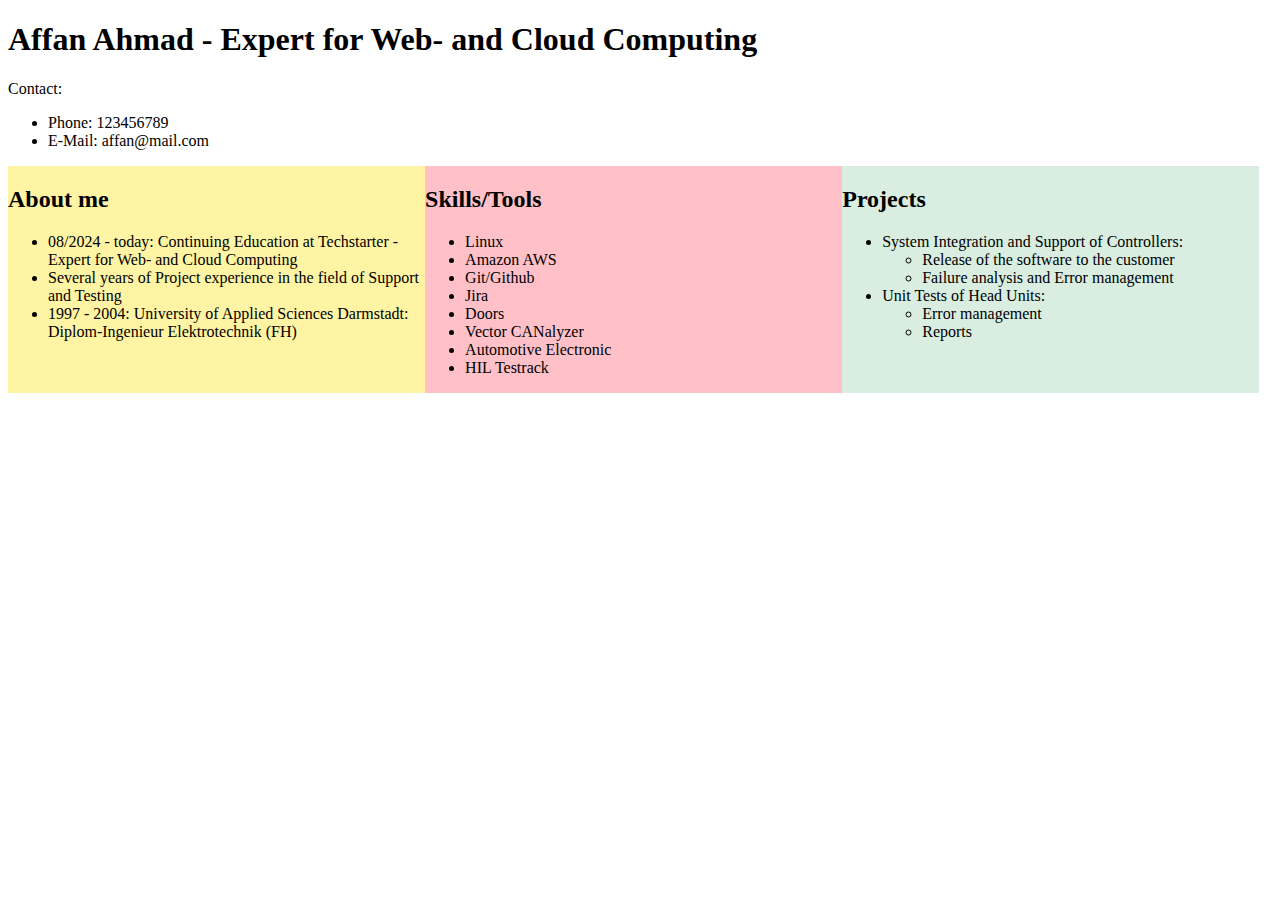
==== Affan_Ahmad_Portfolio.html @ 569f241e "Updated portfolio" ====
<!DOCTYPE html>
<html>
<head>
    
<style>
.mycontainer {
  display: flex;
}
.mycontainer > div {
  width:33%;
}
</style>

</head>
<body>

<h1>Affan Ahmad - Expert for Web- and Cloud Computing</h1>

<p>Contact:</p>
<ul>
    <li>Phone: 123456789</li>
    <li>E-Mail: affan@mail.com</li>
  </ul>
<div class="mycontainer">

  <div style="background-color:#FFF4A3;">
    <h2>About me</h2>
    <ul>
        <li>08/2024 - today: Continuing Education at Techstarter - Expert for Web- and Cloud Computing</li>
        <li>Several years of Project experience in the field of Support and Testing</li>
        <li>1997 - 2004: University of Applied Sciences Darmstadt: Diplom-Ingenieur Elektrotechnik (FH)</li>
    </ul>
  </div>
  
  <div style="background-color:#FFC0C7;">
    <h2>Skills/Tools</h2>
    <ul>
        <li>Linux</li>
        <li>Amazon AWS</li>
        <li>Git/Github</li>
        <li>Jira</li>
        <li>Doors</li>
        <li>Vector CANalyzer</li>
        <li>Automotive Electronic</li>
        <li>HIL Testrack</li>
      </ul>
  </div>
  
  <div style="background-color:#D9EEE1;">
    <h2>Projects</h2>
    <ul>
        <li>System Integration and Support of Controllers:</li>
            <ul><li>Release of the software to the customer</li>
                <li>Failure analysis and Error management</li>
            </ul>
        <li>Unit Tests of Head Units:</li>
            <ul><li>Error management</li>
                <li>Reports</li>
            </ul>
    </ul>
  </div>

</div>

</body>
</html>
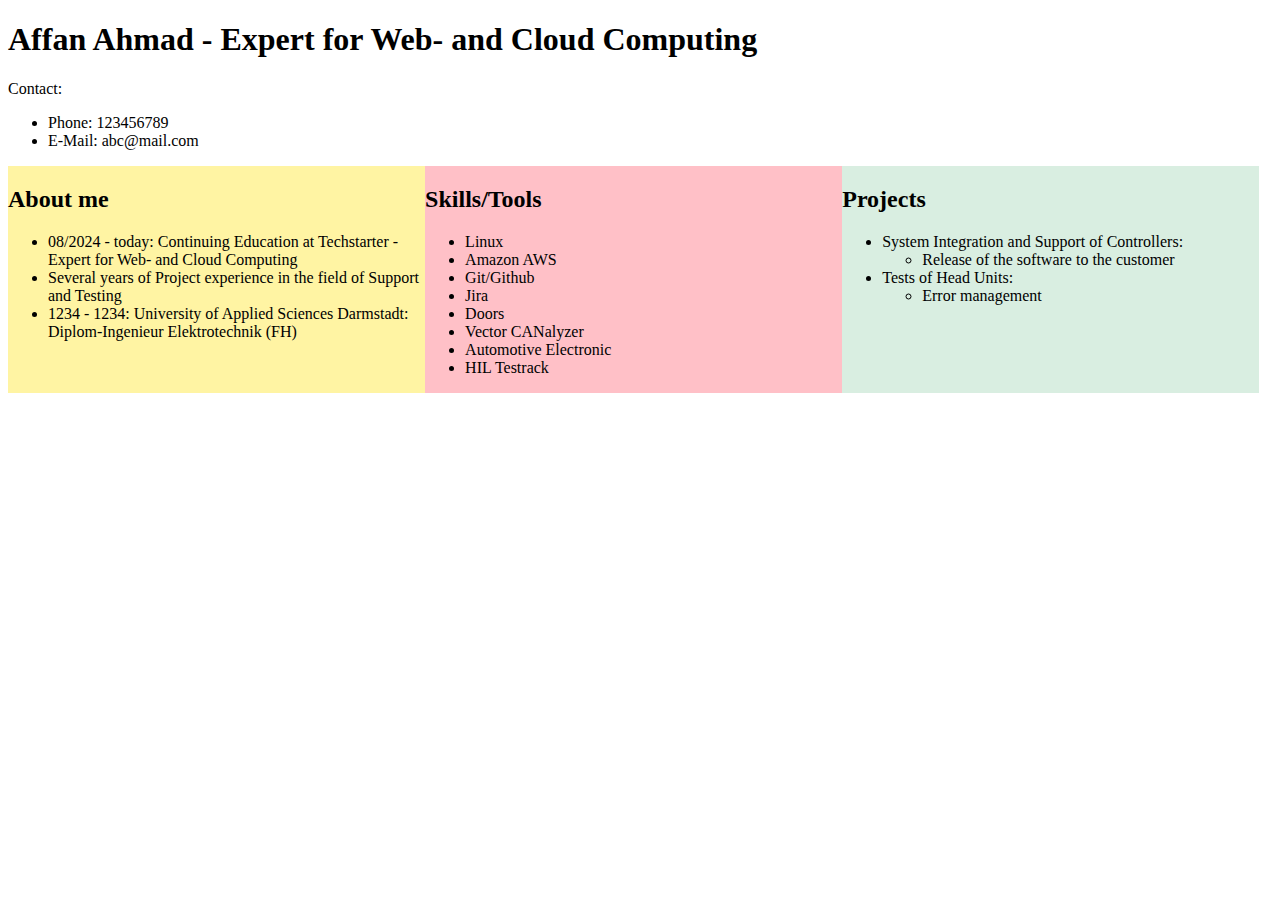
==== commit 785c7008: "Changed html file" ====
--- a/Affan_Ahmad_Portfolio.html
+++ b/Affan_Ahmad_Portfolio.html
@@ -19,7 +19,7 @@
 <p>Contact:</p>
 <ul>
     <li>Phone: 123456789</li>
-    <li>E-Mail: affan@mail.com</li>
+    <li>E-Mail: abc@mail.com</li>
   </ul>
 <div class="mycontainer">
 
@@ -28,7 +28,7 @@
     <ul>
         <li>08/2024 - today: Continuing Education at Techstarter - Expert for Web- and Cloud Computing</li>
         <li>Several years of Project experience in the field of Support and Testing</li>
-        <li>1997 - 2004: University of Applied Sciences Darmstadt: Diplom-Ingenieur Elektrotechnik (FH)</li>
+        <li>1234 - 1234: University of Applied Sciences Darmstadt: Diplom-Ingenieur Elektrotechnik (FH)</li>
     </ul>
   </div>
   
@@ -50,12 +50,12 @@
     <h2>Projects</h2>
     <ul>
         <li>System Integration and Support of Controllers:</li>
-            <ul><li>Release of the software to the customer</li>
-                <li>Failure analysis and Error management</li>
+            <ul>
+              <li>Release of the software to the customer</li>
             </ul>
-        <li>Unit Tests of Head Units:</li>
-            <ul><li>Error management</li>
-                <li>Reports</li>
+        <li>Tests of Head Units:</li>
+            <ul>
+              <li>Error management</li>
             </ul>
     </ul>
   </div>
